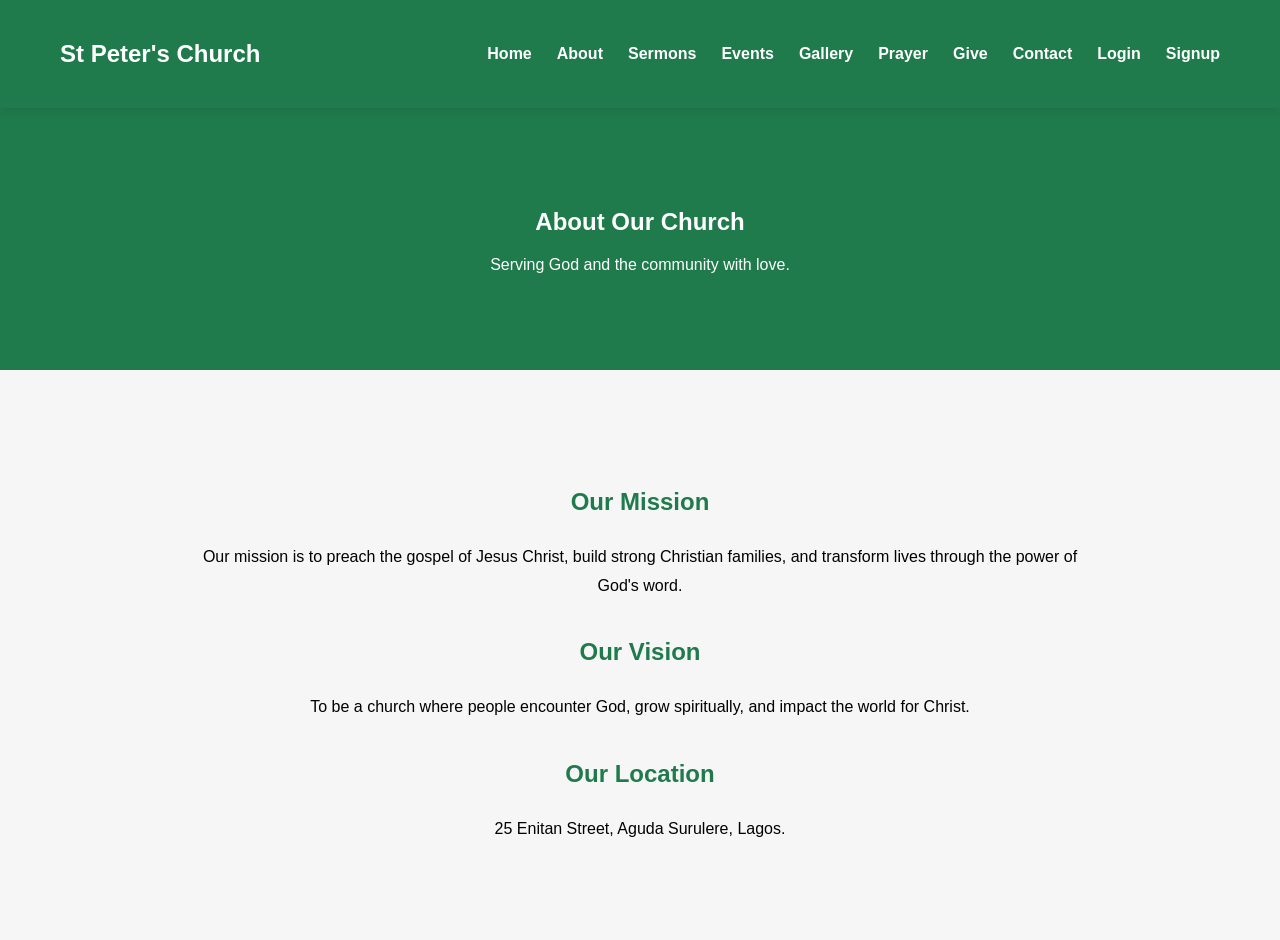
==== about.html @ 7215ae1d "Add files via upload" ====
<!DOCTYPE html>
<html lang="en">

<head>
<meta charset="UTF-8">
<meta name="viewport" content="width=device-width, initial-scale=1.0">

<title>About | St Peter's Church</title>

<link rel="stylesheet" href="style.css">
</head>

<body>

<nav class="navbar">

<h2 class="logo">St Peter's Church</h2>

<ul class="nav-links">

<li><a href="index.html">Home</a></li>
<li><a href="about.html">About</a></li>
<li><a href="sermons.html">Sermons</a></li>
<li><a href="events.html">Events</a></li>
<li><a href="gallery.html">Gallery</a></li>
<li><a href="prayer.html">Prayer</a></li>
<li><a href="give.html">Give</a></li>
<li><a href="contact.html">Contact</a></li>

<li><a href="login.html">Login</a></li>
<li><a href="signup.html">Signup</a></li>

</ul>

</nav>

<section class="page-header">

<h1>About Our Church</h1>

<p>Serving God and the community with love.</p>

</section>

<section class="about-section">

<h2>Our Mission</h2>

<p>
Our mission is to preach the gospel of Jesus Christ,
build strong Christian families, and transform lives
through the power of God's word.
</p>

<h2>Our Vision</h2>

<p>
To be a church where people encounter God,
grow spiritually, and impact the world for Christ.
</p>

<h2>Our Location</h2>

<p>
25 Enitan Street, Aguda Surulere, Lagos.
</p>

</section>

</body>

</html>
---- style.css ----
body{
margin:0;
font-family:'Poppins',sans-serif;
background:#f6f6f6;
}

/* NAVBAR */

.navbar{
display:flex;
justify-content:space-between;
align-items:center;
padding:20px 60px;
background:#1f7a4c;
color:white;
}

.nav-links{
display:flex;
list-style:none;
gap:25px;
}

.nav-links a{
color:white;
text-decoration:none;
font-weight:600;
}

/* HERO */

.hero{
background:linear-gradient(rgba(0,0,0,0.5), rgba(0,0,0,0.5)),
url("https://images.unsplash.com/photo-1507692049790-de58290a4334");
background-size:cover;
background-position:center;
color:white;
text-align:center;
padding:140px 20px;
}

.hero h1{
font-size:42px;
margin-bottom:20px;
}

/* BUTTON */

.btn{
background:#b8860b;
padding:12px 25px;
text-decoration:none;
color:white;
border-radius:5px;
margin:10px;
display:inline-block;
}

/* SECTIONS */

section{
padding:80px 20px;
text-align:center;
}

.service-box{
background:white;
padding:40px;
max-width:500px;
margin:auto;
border-radius:8px;
}

/* FOOTER */

footer{
background:#1f7a4c;
color:white;
text-align:center;
padding:40px;
}
.welcome{
max-width:800px;
margin:auto;
text-align:center;
line-height:1.7;
}
.ministry-container{
display:grid;
grid-template-columns:repeat(auto-fit,minmax(250px,1fr));
gap:25px;
max-width:1000px;
margin:auto;
}

.ministry{
background:white;
padding:30px;
border-radius:8px;
box-shadow:0 5px 15px rgba(0,0,0,0.1);
}
.prayer-cta{
background:#1f7a4c;
color:white;
padding:80px 20px;
text-align:center;
}
.page-header{
background:#1f7a4c;
color:white;
text-align:center;
padding:80px 20px;
}

.prayer-form{
max-width:600px;
margin:60px auto;
background:white;
padding:40px;
border-radius:8px;
box-shadow:0 10px 25px rgba(0,0,0,0.1);
}

.prayer-form form{
display:flex;
flex-direction:column;
gap:15px;
}

.prayer-form input,
.prayer-form textarea{
padding:14px;
border-radius:5px;
border:1px solid #ccc;
}

.prayer-form textarea{
height:120px;
resize:none;
}

.prayer-form button{
background:#1f7a4c;
color:white;
border:none;
padding:14px;
border-radius:5px;
cursor:pointer;
}
.giving{
display:grid;
grid-template-columns:repeat(auto-fit,minmax(250px,1fr));
gap:30px;
max-width:1000px;
margin:60px auto;
padding:20px;
}

.giving-box{
background:white;
padding:40px;
border-radius:8px;
box-shadow:0 10px 25px rgba(0,0,0,0.1);
text-align:center;
}

.giving-box button{
background:#c9a227;
color:white;
border:none;
padding:14px 20px;
border-radius:5px;
cursor:pointer;
margin-top:15px;
}
.sermons{
display:grid;
grid-template-columns:repeat(auto-fit,minmax(300px,1fr));
gap:30px;
max-width:1100px;
margin:60px auto;
padding:20px;
}

.sermon{
background:white;
padding:20px;
border-radius:8px;
box-shadow:0 8px 20px rgba(0,0,0,0.1);
}

.sermon h3{
margin-top:15px;
}
.events{
display:grid;
grid-template-columns:repeat(auto-fit,minmax(250px,1fr));
gap:25px;
max-width:1000px;
margin:60px auto;
padding:20px;
}

.event{
background:white;
padding:30px;
border-left:6px solid #1f7a4c;
border-radius:6px;
box-shadow:0 8px 20px rgba(0,0,0,0.1);
}
.gallery{
display:grid;
grid-template-columns:repeat(auto-fit,minmax(250px,1fr));
gap:20px;
max-width:1100px;
margin:60px auto;
padding:20px;
}

.gallery img{
width:100%;
height:200px;
object-fit:cover;
border-radius:8px;
transition:0.4s;
}

.gallery img:hover{
transform:scale(1.05);
}
.about-section{
max-width:900px;
margin:60px auto;
padding:20px;
line-height:1.8;
}

.about-section h2{
color:#1f7a4c;
margin-top:30px;
}
.contact-section{
max-width:600px;
margin:60px auto;
background:white;
padding:40px;
border-radius:8px;
box-shadow:0 8px 20px rgba(0,0,0,0.1);
}

.contact-section form{
display:flex;
flex-direction:column;
gap:15px;
}

.contact-section input,
.contact-section textarea{
padding:14px;
border:1px solid #ccc;
border-radius:5px;
}

.contact-section textarea{
height:120px;
resize:none;
}

.contact-section button{
background:#1f7a4c;
color:white;
border:none;
padding:14px;
border-radius:5px;
cursor:pointer;
}
iframe{
margin-top:30px;
border-radius:8px;
}
.navbar{
position:sticky;
top:0;
z-index:1000;
background:#1f7a4c;
box-shadow:0 2px 10px rgba(0,0,0,0.1);
}
#image-popup{
position:fixed;
top:0;
left:0;
width:100%;
height:100%;
background:rgba(0,0,0,0.8);
display:none;
align-items:center;
justify-content:center;
z-index:2000;
}

#popup-img{
max-width:80%;
max-height:80%;
border-radius:10px;
}

#close-popup{
position:absolute;
top:30px;
right:40px;
font-size:35px;
color:white;
cursor:pointer;
}
.auth-form{
max-width:400px;
margin:120px auto;
background:white;
padding:40px;
border-radius:8px;
box-shadow:0 10px 25px rgba(0,0,0,0.1);
text-align:center;
}

.auth-form input{
width:100%;
padding:12px;
margin-top:10px;
border:1px solid #ccc;
border-radius:5px;
}

.auth-form button{
margin-top:15px;
padding:12px;
width:100%;
background:#1f7a4c;
color:white;
border:none;
border-radius:5px;
cursor:pointer;
}

.auth-form a{
color:#1f7a4c;
}
.dashboard-header{
background:#0f5132;
color:white;
display:flex;
justify-content:space-between;
padding:20px;
}

.dashboard{
max-width:900px;
margin:60px auto;
text-align:center;
}

.user-info{
background:#f4f4f4;
padding:20px;
border-radius:8px;
margin-bottom:40px;
}

.dashboard-actions{
display:flex;
gap:20px;
justify-content:center;
flex-wrap:wrap;
}

.dash-btn{
background:#caa44d;
color:white;
padding:15px 25px;
text-decoration:none;
border-radius:6px;
font-weight:bold;
}
.dashboard{
max-width:1000px;
margin:80px auto;
text-align:center;
}


.profile-card{
background:linear-gradient(135deg,#0f5132,#1b7a4a);
color:white;
padding:40px;
border-radius:15px;
text-align:center;
box-shadow:0 10px 30px rgba(0,0,0,0.2);
margin-bottom:40px;
}

.profile-avatar{
font-size:50px;
margin-bottom:10px;
}

.profile-card h2{
margin-bottom:5px;
}

.profile-card p{
opacity:0.9;
}

.dashboard-grid{
display:grid;
grid-template-columns:repeat(auto-fit,minmax(200px,1fr));
gap:20px;
}

.card{
background:#caa44d;
color:white;
padding:40px;
text-decoration:none;
border-radius:10px;
font-weight:bold;
transition:0.3s;
}

.card:hover{
transform:translateY(-5px);
}

.prayer-section{
max-width:700px;
margin:80px auto;
background:white;
padding:40px;
border-radius:12px;
box-shadow:0 10px 30px rgba(0,0,0,0.1);
text-align:center;
}

.prayer-section h2{
margin-bottom:20px;
color:#0f5132;
}

.prayer-section input,
.prayer-section textarea{
width:100%;
padding:12px;
margin:10px 0;
border:1px solid #ccc;
border-radius:6px;
}

.prayer-section textarea{
height:120px;
resize:none;
}

.prayer-section button{
background:#caa44d;
color:white;
border:none;
padding:12px 25px;
border-radius:6px;
cursor:pointer;
font-weight:bold;
}

.prayer-section button:hover{
background:#b8943d;
}

#prayer-msg{
margin-top:15px;
color:#0f5132;
font-weight:bold;
}
.admin-panel{
max-width:800px;
margin:80px auto;
}

.prayer-card{
background:white;
padding:20px;
margin-bottom:15px;
border-radius:8px;
box-shadow:0 5px 20px rgba(0,0,0,0.1);
}
.message-box{
position:fixed;
top:20px;
right:20px;
background:#0f5132;
color:white;
padding:15px 25px;
border-radius:6px;
font-weight:bold;
box-shadow:0 5px 20px rgba(0,0,0,0.2);
display:none;
z-index:999;
}
.profile-img{
width:120px;
height:120px;
border-radius:50%;
object-fit:cover;
margin-bottom:15px;
border:4px solid #caa44d;
}

#upload-photo{
margin-top:10px;
}

#upload-btn{
margin-top:10px;
padding:10px 20px;
background:#0f5132;
color:white;
border:none;
border-radius:6px;
cursor:pointer;
}
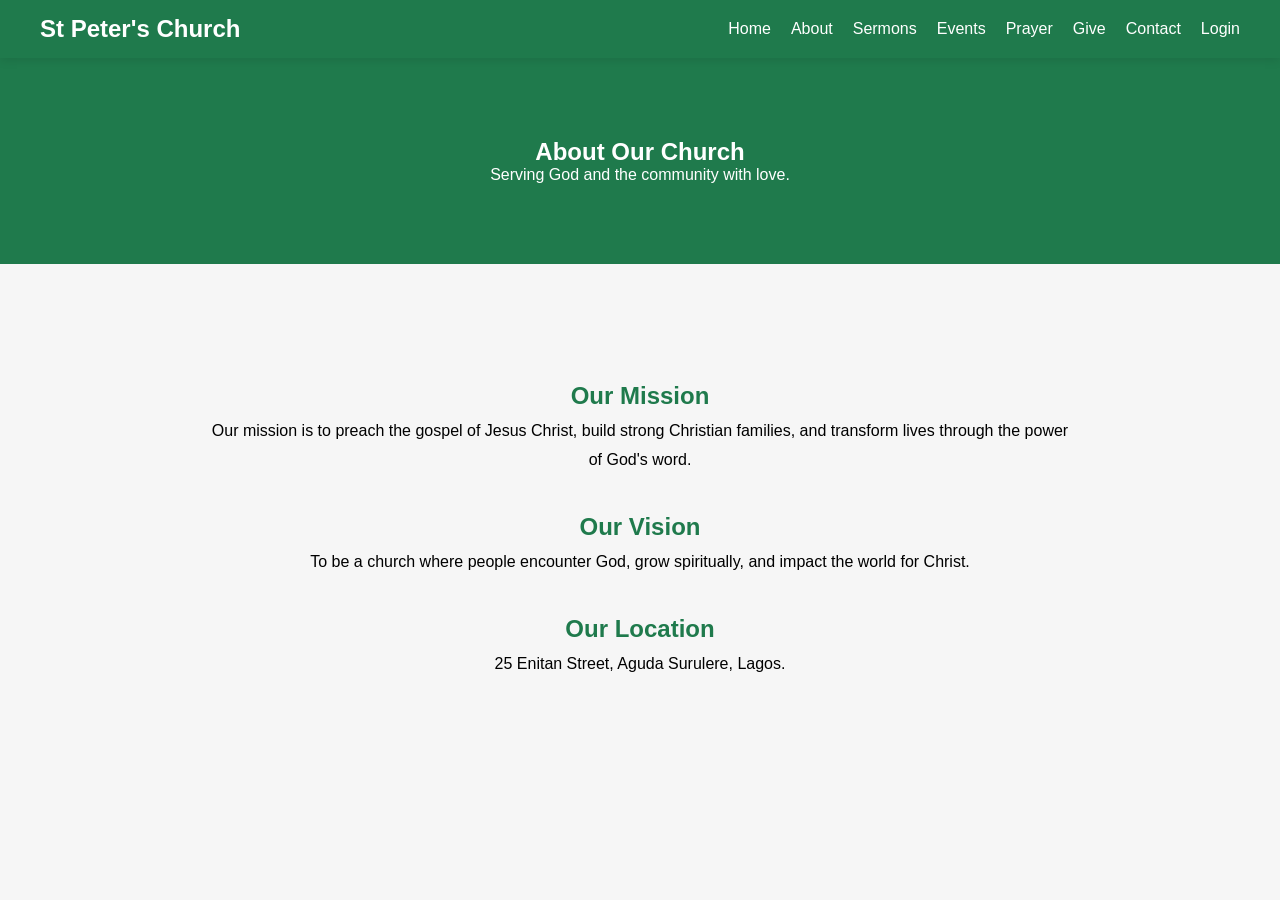
==== commit fe1f3907: "Add files via upload" ====
--- a/about.html
+++ b/about.html
@@ -16,19 +16,20 @@
 
 <h2 class="logo">St Peter's Church</h2>
 
-<ul class="nav-links">
+<div class="menu-toggle" id="menu-toggle">
+☰
+</div>
+
+<ul class="nav-links" id="nav-links">
 
 <li><a href="index.html">Home</a></li>
 <li><a href="about.html">About</a></li>
 <li><a href="sermons.html">Sermons</a></li>
 <li><a href="events.html">Events</a></li>
-<li><a href="gallery.html">Gallery</a></li>
 <li><a href="prayer.html">Prayer</a></li>
 <li><a href="give.html">Give</a></li>
 <li><a href="contact.html">Contact</a></li>
-
 <li><a href="login.html">Login</a></li>
-<li><a href="signup.html">Signup</a></li>
 
 </ul>
 
--- a/style.css
+++ b/style.css
@@ -1,3 +1,12 @@
+*{
+margin:0;
+padding:0;
+box-sizing:border-box;
+}
+
+html, body{
+overflow-x:hidden;
+}
 body{
 margin:0;
 font-family:'Poppins',sans-serif;
@@ -10,21 +19,26 @@
 display:flex;
 justify-content:space-between;
 align-items:center;
-padding:20px 60px;
-background:#1f7a4c;
+padding:15px 40px;
+background:#0f5132;
 color:white;
 }
 
 .nav-links{
 display:flex;
+gap:20px;
 list-style:none;
-gap:25px;
 }
 
 .nav-links a{
 color:white;
 text-decoration:none;
-font-weight:600;
+}
+
+.menu-toggle{
+display:none;
+font-size:28px;
+cursor:pointer;
 }
 
 /* HERO */
@@ -42,6 +56,38 @@
 .hero h1{
 font-size:42px;
 margin-bottom:20px;
+}
+.hero::before{
+content:"";
+position:absolute;
+top:0;
+left:0;
+width:100%;
+height:100%;
+background:rgba(0,0,0,0.6);
+}
+
+.hero-content{
+position:relative;
+z-index:2;
+}
+
+.hero h1{
+font-size:50px;
+margin-bottom:20px;
+}
+
+.hero p{
+font-size:20px;
+margin-bottom:25px;
+}
+
+.hero-btn{
+background:#caa44d;
+padding:12px 25px;
+color:white;
+text-decoration:none;
+border-radius:5px;
 }
 
 /* BUTTON */
@@ -524,4 +570,52 @@
 border:none;
 border-radius:6px;
 cursor:pointer;
+}img{
+max-width:100%;
+height:auto;
+}
+@media (max-width:768px){
+
+nav{
+flex-direction:column;
+}
+
+.hero h1{
+font-size:28px;
+}
+
+.services{
+flex-direction:column;
+}
+
+.cards{
+flex-direction:column;
+}
+
+}
+@media (max-width:768px){
+
+.menu-toggle{
+display:block;
+}
+
+.nav-links{
+position:absolute;
+top:70px;
+left:0;
+width:100%;
+background:#0f5132;
+flex-direction:column;
+align-items:center;
+display:none;
+}
+
+.nav-links li{
+margin:15px 0;
+}
+
+.nav-links.active{
+display:flex;
+}
+
 }
